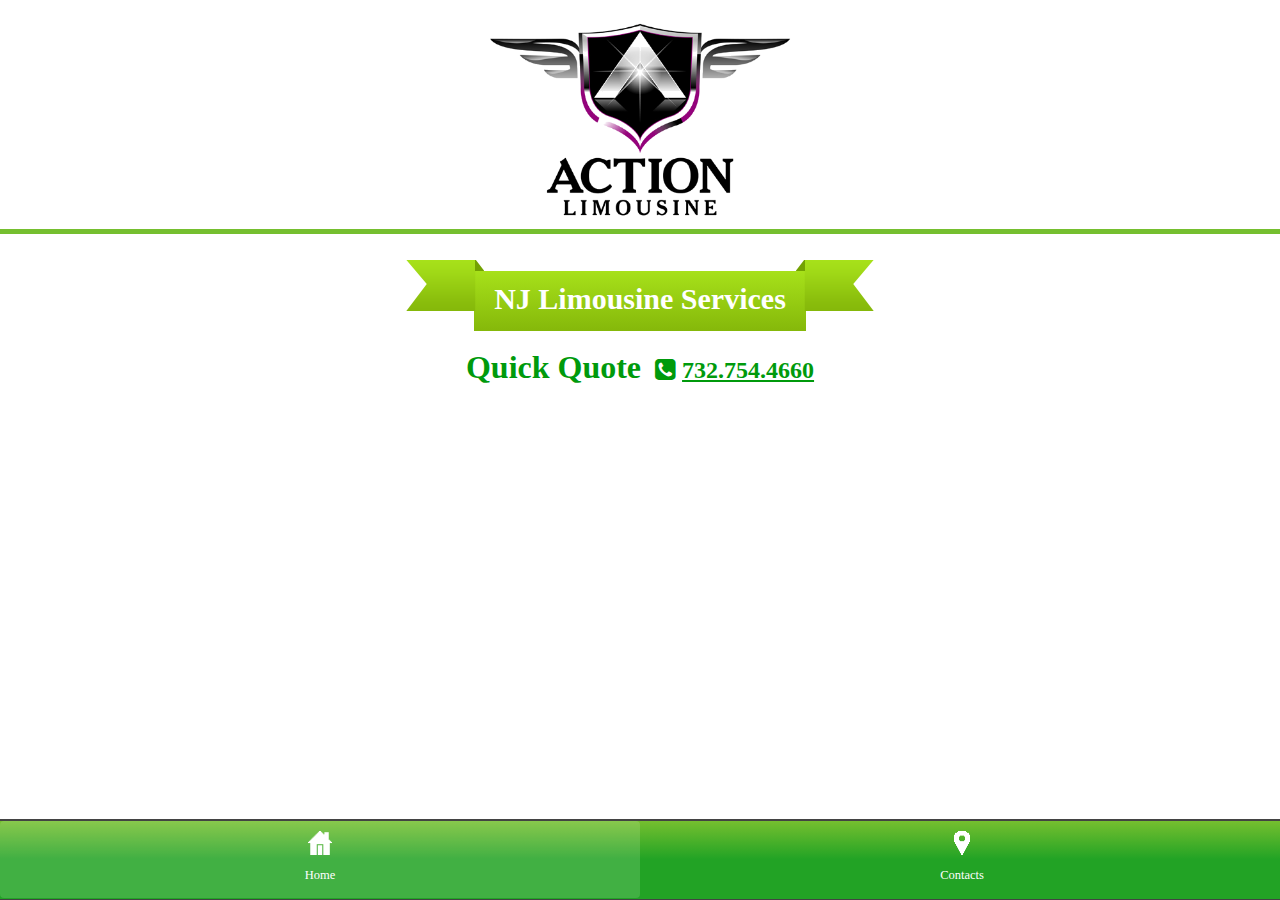
==== index.html @ ebc79045 "Add files via upload" ====
<!DOCTYPE html> 
<html> 
	<head> 
	<meta charset="utf-8" /> 
	<title>ActionLimos</title> 
	<meta name="viewport" content="width=device-width, initial-scale=1.0, maximum-scale=1.0, minimum-scale=1.0, user-scalable=no"> 	 
    <script type="text/javascript" charset="utf-8" src="cordova.js"></script>  
    <script type="text/javascript" src="js/onesignal.js"></script>
	<link rel="stylesheet" href="themes/actionlimos.min.css" />
	<link rel="stylesheet" href="themes/jquery.mobile.icons.min.css" />
	<link rel="stylesheet" href="css/jquery.mobile.structure-1.4.5.min.css" />
	<script src="js/jquery-2.1.4.min.js"></script>
	<script src="js/jquery.mobile-1.4.5.min.js"></script>
    <link href="css/style.css" rel="stylesheet" />
    <link href="css/font-awesome.min.css" rel="stylesheet" />
	

	<style>
		#footerTabs {
			background: #FFF -webkit-radial-gradient(circle, #FFF, #dee2e4);
		}
		.ui-listview sup {
			font-size: 0.6em;
			color: #cc0000;
		}
		.swipe {
  overflow: hidden;
  visibility: hidden;
  position: relative;
  -ms-touch-action:none;
  touch-action:none;
}
.swipe-wrap {
  overflow: hidden;
  position: relative;
}
.swipe-wrap > div {
  float: left;
  width: 100%;
  position: relative;
}
	</style>

</head> 
<body> 
 
<div data-role="page"> 
 
	<div data-role="header" data-position="fixed" data-tap-toggle="false"> 
		<img src="images/logo.png" class="logo"></img>
	</div><!-- /header --> 
        
    <div id="mySwipe" class="swipe" >
       <div class="swipe-wrap">
          <!-- ajax swipe -->
       </div>
    </div>  
    
    <div data-role="content">
       <h1 class="title">
          <span class="centerimgg">
             <span class="centintxt">NJ Limousine Services</span>
          </span>
       </h1>
       <div class="allinea"><h1>Quick Quote</h1>     <h2><i class="fa fa-phone-square"></i> <a href="tel:7327544660">732.754.4660</a></h2></div>
    </div>  
    
	
	<div data-role="footer" data-position="fixed" data-tap-toggle="false" class="nav-glyphish">
		<div data-role="navbar" class="nav-glyphish">
			<ul>
				<li><a href="#" id="hometab" data-icon="custom" class="ui-btn-active">Home</a></li>
                <!--<li><a href="#" id="tabB" data-icon="custom" >Services</a></li>-->
				<li><a href="#" onClick="ToContacts()" id="contactstab" data-icon="custom">Contacts</a></li>
			</ul>
		</div><!-- /navbar -->
	</div><!-- /footer -->
</div><!-- /page --> 
  

<script src="js/windowswipe.js"></script>
<script src="js/load-json.js"></script>
<script>
function ToHome() {
	$(":mobile-pagecontainer").pagecontainer("change", "index.html", {transition: "fade"} );
}

function ToContacts() {
	$(":mobile-pagecontainer").pagecontainer("change", "contacts.html", {transition: "fade"} );
}
</script>  
</body> 
</html>
---- css/style.css ----
/* === PAGE BACKGROUND AND GENERICS === */
.ui-page, .ui-mobile-viewport {
	background: url(images/tiling_stripes.gif);
}

.ui-content {
	color: #4c596e;
}

.ui-page-header-fullscreen .ui-content, .ui-page-footer-fullscreen .ui-content{
    padding-top: 39px;/* fix for fixed toolbar mode */
}


/* === IN PAGE BUTTON === */
.ui-btn.ui-btn-plain {
	padding: 0;
	background: #FFF;
	border: 1px solid #bbbbbb;
	border-radius: 10px;
	box-shadow: none;
	background-clip: padding-box;
}
.ui-btn.ui-btn-plain .ui-btn-inner {
	background: #FFF;
	box-shadow: none;
	border-radius: 10px;
}
.ui-btn.ui-btn-plain .ui-btn-inner .ui-collapsible-heading-toggle {
	background: none;
	padding: 15px 0;
}
.ui-btn.ui-btn-plain .ui-btn-text {
	font-weight: bold;
	font-size: 17px;
	color: #000;
	text-shadow: none;
}
.ui-btn.ui-btn-plain.ui-disabled {
	opacity: 1;
}
.ui-btn.ui-btn-plain[disabled] {
	cursor: default;
}
.ui-btn.ui-btn-plain[disabled].ui-btn-down-c .ui-btn-inner {
	background: #FFF;
}

.ui-btn.ui-btn-plain[disabled] span, 
.ui-btn.ui-disabled span,
.ui-btn.ui-btn-plain[disabled].ui-btn-down-c span, 
.ui-btn.ui-disabled.ui-btn-down-c span {
	color: #aaaaaa;
}
	/* button active */
	.ui-btn.ui-btn-plain.ui-btn-down-c .ui-btn-inner,
	.ui-btn.ui-btn-plain.ui-btn-active .ui-btn-inner {
		background: #008bf5; /* Old browsers */
		background: -moz-linear-gradient(top,  #008bf5 0%, #0f5be6 100%); /* FF3.6+ */
		background: -webkit-gradient(linear, left top, left bottom, color-stop(0%,#008bf5), color-stop(100%,#0f5be6)); /* Chrome,Safari4+ */
		background: -webkit-linear-gradient(top,  #008bf5 0%,#0f5be6 100%); /* Chrome10+,Safari5.1+ */
		background: -o-linear-gradient(top,  #008bf5 0%,#0f5be6 100%); /* Opera 11.10+ */
		background: -ms-linear-gradient(top,  #008bf5 0%,#0f5be6 100%); /* IE10+ */
		background: linear-gradient(to bottom,  #008bf5 0%,#0f5be6 100%); /* W3C */
		filter: progid:DXImageTransform.Microsoft.gradient( startColorstr='#008bf5', endColorstr='#0f5be6',GradientType=0 ); /* IE6-9 */
	}
	.ui-btn.ui-btn-plain.ui-btn-down-c span {
		color: #FFF;
		text-shadow: none;
	}

/* === HEADER BARS - DEFAULT AND BLACK === */
.ui-header {
	background-color: #FFFFFF;
}

.ui-header.ui-bar-b {
	-webkit-box-shadow: 0 1px 0 rgba(255,255,255,0.6) inset, 0 -1px 0 rgba(0,0,0,0.6) inset;
	-moz-box-shadow: 0 1px 0 rgba(255,255,255,0.6) inset, 0 -1px 0 rgba(0,0,0,0.6) inset;
	box-shadow: 0 1px 0 rgba(255,255,255,0.6) inset, 0 -1px 0 rgba(0,0,0,0.6) inset;
		background: #717172; /* Old browsers */
		background: -moz-linear-gradient(top,  #717172 0%, #3a3a3a 50%, #0d0d0f 50%, #0f0f10 100%); /* FF3.6+ */
		background: -webkit-gradient(linear, left top, left bottom, color-stop(0%,#717172), color-stop(50%,#3a3a3a), color-stop(50%,#0d0d0f), color-stop(100%,#0f0f10)); /* Chrome,Safari4+ */
		background: -webkit-linear-gradient(top,  #717172 0%,#3a3a3a 50%,#0d0d0f 50%,#0f0f10 100%); /* Chrome10+,Safari5.1+ */
		background: -o-linear-gradient(top,  #717172 0%,#3a3a3a 50%,#0d0d0f 50%,#0f0f10 100%); /* Opera 11.10+ */
		background: -ms-linear-gradient(top,  #717172 0%,#3a3a3a 50%,#0d0d0f 50%,#0f0f10 100%); /* IE10+ */
		background: linear-gradient(top,  #717172 0%,#3a3a3a 50%,#0d0d0f 50%,#0f0f10 100%); /* W3C */
		filter: progid:DXImageTransform.Microsoft.gradient( startColorstr='#717172', endColorstr='#0f0f10',GradientType=0 ); /* IE6-9 */
}

.ui-header .ui-btn-inner {
	border: 0 none;
}

.ui-header .ui-title {
	text-shadow: 0 -1px 0 #4c596a !important;
}

/* === LIST VIEWS === */
.ui-listview {
	-webkit-box-shadow: 0 1px 0 rgba(255,255,255,0.5);
	-moz-box-shadow: 0 1px 0 rgba(255,255,255,0.5);
	box-shadow: 0 1px 0 rgba(255,255,255,0.5);
}

.ui-listview, .ui-listview li {
	border-color: #bbbbbb;
	background: #ffffff;
}

.ui-listview .ui-btn-down-c {
	background: #106ce5;
}
.ui-listview .ui-btn-down-c a {
	color: #FFF;
	text-shadow: none;
}
.ui-listview .ui-icon-arrow-r {
	-webkit-box-shadow: none;
	-moz-box-shadow: none;
	box-shadow: none;
}


.ui-listview .ui-li-divider {
	padding-top: 0.4em;
	padding-bottom: 0.4em;
	text-shadow: 0 1px 0 rgba(0,0,0,0.5);
	border-top: #717d85;
	border-bottom: #989ea4;
		-webkit-box-shadow: 0 2px 0 rgba(255,255,255,0.4) inset;
		-moz-box-shadow: 0 2px 0 rgba(255,255,255,0.4) inset;
		box-shadow: 0 2px 0 rgba(255,255,255,0.4) inset;
			background: #6d8291; /* Old browsers */
			background: -moz-linear-gradient(top,  #6d8291 0%, #8ea0ad 100%); /* FF3.6+ */
			background: -webkit-gradient(linear, left top, left bottom, color-stop(0%,#6d8291), color-stop(100%,#8ea0ad)); /* Chrome,Safari4+ */
			background: -webkit-linear-gradient(top,  #6d8291 0%,#8ea0ad 100%); /* Chrome10+,Safari5.1+ */
			background: -o-linear-gradient(top,  #6d8291 0%,#8ea0ad 100%); /* Opera 11.10+ */
			background: -ms-linear-gradient(top,  #6d8291 0%,#8ea0ad 100%); /* IE10+ */
			background: linear-gradient(top,  #6d8291 0%,#8ea0ad 100%); /* W3C */
			filter: progid:DXImageTransform.Microsoft.gradient( startColorstr='#6d8291', endColorstr='#8ea0ad',GradientType=0 ); /* IE6-9 */
}

.ui-listview .ui-icon-arrow-r {
	background: transparent url(images/arrow_right.png) center center no-repeat !important;
		-webkit-border-radius: 0;
		-moz-border-radius: 0;
		border-radius: 0;
}

/* === SLIDER STYLES === */
div.ui-slider {
	height: 9px;
	border: 1px solid #929292;
		background: #bababa; /* Old browsers */
		background: -moz-linear-gradient(top,  #bababa 0%, #f8f8f8 50%, #f8f8f8 100%); /* FF3.6+ */
		background: -webkit-gradient(linear, left top, left bottom, color-stop(0%,#bababa), color-stop(50%,#f8f8f8), color-stop(100%,#f8f8f8)); /* Chrome,Safari4+ */
		background: -webkit-linear-gradient(top,  #bababa 0%,#f8f8f8 50%,#f8f8f8 100%); /* Chrome10+,Safari5.1+ */
		background: -o-linear-gradient(top,  #bababa 0%,#f8f8f8 50%,#f8f8f8 100%); /* Opera 11.10+ */
		background: -ms-linear-gradient(top,  #bababa 0%,#f8f8f8 50%,#f8f8f8 100%); /* IE10+ */
		background: linear-gradient(top,  #bababa 0%,#f8f8f8 50%,#f8f8f8 100%); /* W3C */
		filter: progid:DXImageTransform.Microsoft.gradient( startColorstr='#bababa', endColorstr='#f8f8f8',GradientType=0 ); /* IE6-9 */
}
a.ui-slider-handle {
	width: 20px;
	height: 20px;
	border: 1px solid #bbbbbb;
	margin-top: -12px;
		-webkit-box-shadow: 0 1px 3px rgba(0,0,0,0.75), 0 2px 0 rgba(255,255,255,0.75) inset;
		-moz-box-shadow: 0 1px 3px rgba(0,0,0,0.75), 0 2px 0 rgba(255,255,255,0.75) inset;
		box-shadow: 0 1px 3px rgba(0,0,0,0.75), 0 2px 0 rgba(255,255,255,0.75) inset;
			background: #fafafa; /* Old browsers */
			background: -moz-linear-gradient(top,  #fafafa 100%, #d4d4d4 0%); /* FF3.6+ */
			background: -webkit-gradient(linear, left top, left bottom, color-stop(100%,#fafafa), color-stop(0%,#d4d4d4)); /* Chrome,Safari4+ */
			background: -webkit-linear-gradient(top,  #fafafa 100%,#d4d4d4 0%); /* Chrome10+,Safari5.1+ */
			background: -o-linear-gradient(top,  #fafafa 100%,#d4d4d4 0%); /* Opera 11.10+ */
			background: -ms-linear-gradient(top,  #fafafa 100%,#d4d4d4 0%); /* IE10+ */
			background: linear-gradient(top,  #fafafa 100%,#d4d4d4 0%); /* W3C */
			filter: progid:DXImageTransform.Microsoft.gradient( startColorstr='#d4d4d4', endColorstr='#fafafa',GradientType=0 ); /* IE6-9 */
}
input.ui-slider-input {
	display: none !important;
}

/* === SEARCH FIELD === */
.ui-input-search {
	height: 31px;
	background-color: #FFF;
	border: 1px solid #bbbbbb;
		-webkit-box-shadow: 0 1px 3px rgba(0,0,0,0.3) inset;
		-moz-box-shadow: 0 1px 3px rgba(0,0,0,0.3) inset;
		box-shadow: 0 1px 3px rgba(0,0,0,0.3) inset;
}

/* === TEXT FIELD === */
input.ui-input-text {
	height: 31px;
	background-color: #FFF;
	border: 1px solid #bbbbbb;
		-webkit-box-shadow: 0 1px 3px rgba(0,0,0,0.3) inset;
		-moz-box-shadow: 0 1px 3px rgba(0,0,0,0.3) inset;
		box-shadow: 0 1px 3px rgba(0,0,0,0.3) inset;
}
.ui-icon-searchfield .ui-input-text {
	height: auto;
		-webkit-box-shadow: none;
		-moz-box-shadow: none;
		box-shadow: none;
}

/* === BUTTON STYLES - SURROUNDS DIALOG BUTTONS === */
div.ui-btn {
	padding: 3px;
		-webkit-border-radius: 9px;
		-moz-border-radius: 9px;
		border-radius: 9px;
			background: #282a2f; /* Old browsers */
			background: -moz-linear-gradient(top,  #282a2f 0%, #3f434b 100%); /* FF3.6+ */
			background: -webkit-gradient(linear, left top, left bottom, color-stop(0%,#282a2f), color-stop(100%,#3f434b)); /* Chrome,Safari4+ */
			background: -webkit-linear-gradient(top,  #282a2f 0%,#3f434b 100%); /* Chrome10+,Safari5.1+ */
			background: -o-linear-gradient(top,  #282a2f 0%,#3f434b 100%); /* Opera 11.10+ */
			background: -ms-linear-gradient(top,  #282a2f 0%,#3f434b 100%); /* IE10+ */
			background: linear-gradient(top,  #282a2f 0%,#3f434b 100%); /* W3C */
			filter: progid:DXImageTransform.Microsoft.gradient( startColorstr='#282a2f', endColorstr='#3f434b',GradientType=0 ); /* IE6-9 */
}
div.ui-btn .ui-btn-inner {
	-webkit-border-radius: 8px;
	-moz-border-radius: 8px;
	border-radius: 8px;
		background: #b0bccd; /* Old browsers */
		background: -moz-linear-gradient(top,  #b0bccd 0%, #889bb3 50%, #8094ae 51%, #6d84a2 100%); /* FF3.6+ */
		background: -webkit-gradient(linear, left top, left bottom, color-stop(0%,#b0bccd), color-stop(50%,#889bb3), color-stop(51%,#8094ae), color-stop(100%,#6d84a2)); /* Chrome,Safari4+ */
		background: -webkit-linear-gradient(top,  #b0bccd 0%,#889bb3 50%,#8094ae 51%,#6d84a2 100%); /* Chrome10+,Safari5.1+ */
		background: -o-linear-gradient(top,  #b0bccd 0%,#889bb3 50%,#8094ae 51%,#6d84a2 100%); /* Opera 11.10+ */
		background: -ms-linear-gradient(top,  #b0bccd 0%,#889bb3 50%,#8094ae 51%,#6d84a2 100%); /* IE10+ */
		background: linear-gradient(top,  #b0bccd 0%,#889bb3 50%,#8094ae 51%,#6d84a2 100%); /* W3C */
		filter: progid:DXImageTransform.Microsoft.gradient( startColorstr='#b0bccd', endColorstr='#6d84a2',GradientType=0 ); /* IE6-9 */
}

.ui-dialog {
	background: rgba(0, 0, 0, 0.6) none !important;
	margin: 0;
}
.ui-dialog .ui-dialog-contain {
	max-width: 100%;
	width: 100%;
	position: static;
}
.ui-dialog .ui-content {
	position: absolute;
	bottom: 0;
	width: 100%;
	max-width: 100%; /* fixes issue #24 */
	padding: 0.75em;
	margin: 0;
	border-top: 1px solid #45484d;
		background: #a8b1bd; /* Old browsers */
		background: -moz-linear-gradient(top,  #a8b1bd 0%, #646d7b 15%, #535c68 16%, #535c68 100%); /* FF3.6+ */
		background: -webkit-gradient(linear, left top, left bottom, color-stop(0%,#a8b1bd), color-stop(15%,#646d7b), color-stop(16%,#535c68), color-stop(100%,#535c68)); /* Chrome,Safari4+ */
		background: -webkit-linear-gradient(top,  #a8b1bd 0%,#646d7b 15%,#535c68 16%,#535c68 100%); /* Chrome10+,Safari5.1+ */
		background: -o-linear-gradient(top,  #a8b1bd 0%,#646d7b 15%,#535c68 16%,#535c68 100%); /* Opera 11.10+ */
		background: -ms-linear-gradient(top,  #a8b1bd 0%,#646d7b 15%,#535c68 16%,#535c68 100%); /* IE10+ */
		background: linear-gradient(top,  #a8b1bd 0%,#646d7b 15%,#535c68 16%,#535c68 100%); /* W3C */
		filter: progid:DXImageTransform.Microsoft.gradient( startColorstr='#a8b1bd', endColorstr='#535c68',GradientType=0 ); /* IE6-9 */
			-webkit-border-radius: 0;
			-moz-border-radius: 0;
			border-radius: 0;
				-webkit-box-shadow: 0 1px 0 rgba(255,255,255,0.3) inset;
				-moz-box-shadow: 0 1px 0 rgba(255,255,255,0.3) inset;
				box-shadow: 0 1px 0 rgba(255,255,255,0.3) inset;
					-webkit-box-sizing: border-box;
					-moz-box-sizing: border-box;
					box-sizing: border-box;
}

.ui-dialog .ui-btn { 
	border: none transparent !important;
}

/* === DIALOG BUTTONS E ===*/
.ui-dialog .ui-btn-up-e .ui-btn-text, .ui-dialog .ui-btn-hover-e .ui-btn-text {
	color: #FFF;
	text-shadow: 0 -1px 0 rgba(0,0,0,0.3);
}

.ui-dialog .ui-btn-up-e .ui-btn-inner, .ui-dialog .ui-btn-hover-e .ui-btn-inner {
	background: #e18285; /* Old browsers */
	background: -moz-linear-gradient(top,  #e18285 0%, #d76369 49%, #cd2a27 50%, #bf2321 100%); /* FF3.6+ */
	background: -webkit-gradient(linear, left top, left bottom, color-stop(0%,#e18285), color-stop(49%,#d76369), color-stop(50%,#cd2a27), color-stop(100%,#bf2321)); /* Chrome,Safari4+ */
	background: -webkit-linear-gradient(top,  #e18285 0%,#d76369 49%,#cd2a27 50%,#bf2321 100%); /* Chrome10+,Safari5.1+ */
	background: -o-linear-gradient(top,  #e18285 0%,#d76369 49%,#cd2a27 50%,#bf2321 100%); /* Opera 11.10+ */
	background: -ms-linear-gradient(top,  #e18285 0%,#d76369 49%,#cd2a27 50%,#bf2321 100%); /* IE10+ */
	background: linear-gradient(top,  #e18285 0%,#d76369 49%,#cd2a27 50%,#bf2321 100%); /* W3C */
	filter: progid:DXImageTransform.Microsoft.gradient( startColorstr='#e18285', endColorstr='#bf2321',GradientType=0 ); /* IE6-9 */
}

/* === DIALOG BUTTONS D ===*/
.ui-dialog .ui-btn-up-d .ui-btn-text, .ui-dialog .ui-btn-hover-d .ui-btn-text {
	color: #FFF;
	text-shadow: 0 -1px 0 rgba(0,0,0,0.3);
}

.ui-dialog .ui-btn-up-d .ui-btn-inner, .ui-dialog .ui-btn-hover-d .ui-btn-inner {
	background: #7bbf81; /* Old browsers */
	background: -moz-linear-gradient(top,  #7bbf81 0%, #31ab3b 49%, #009e0f 50%, #009a0c 100%); /* FF3.6+ */
	background: -webkit-gradient(linear, left top, left bottom, color-stop(0%,#7bbf81), color-stop(49%,#31ab3b), color-stop(50%,#009e0f), color-stop(100%,#009a0c)); /* Chrome,Safari4+ */
	background: -webkit-linear-gradient(top,  #7bbf81 0%,#31ab3b 49%,#009e0f 50%,#009a0c 100%); /* Chrome10+,Safari5.1+ */
	background: -o-linear-gradient(top,  #7bbf81 0%,#31ab3b 49%,#009e0f 50%,#009a0c 100%); /* Opera 11.10+ */
	background: -ms-linear-gradient(top,  #7bbf81 0%,#31ab3b 49%,#009e0f 50%,#009a0c 100%); /* IE10+ */
	background: linear-gradient(top,  #7bbf81 0%,#31ab3b 49%,#009e0f 50%,#009a0c 100%); /* W3C */
	filter: progid:DXImageTransform.Microsoft.gradient( startColorstr='#7bbf81', endColorstr='#009a0c',GradientType=0 ); /* IE6-9 */
}

/* === DIALOG BUTTONS C ===*/
.ui-dialog .ui-btn-up-c .ui-btn-text, .ui-dialog .ui-btn-hover-c .ui-btn-text {
	color: #000;
	text-shadow: 0 1px 0 rgba(255,255,255,0.7);
}

.ui-dialog .ui-btn-up-c .ui-btn-inner, .ui-dialog .ui-btn-hover-c .ui-btn-inner {
	background: #e4d0a0; /* Old browsers */
	background: -moz-linear-gradient(top,  #e4d0a0 0%, #efcd63 49%, #f0be22 50%, #f9dd24 100%); /* FF3.6+ */
	background: -webkit-gradient(linear, left top, left bottom, color-stop(0%,#e4d0a0), color-stop(49%,#efcd63), color-stop(50%,#f0be22), color-stop(100%,#f9dd24)); /* Chrome,Safari4+ */
	background: -webkit-linear-gradient(top,  #e4d0a0 0%,#efcd63 49%,#f0be22 50%,#f9dd24 100%); /* Chrome10+,Safari5.1+ */
	background: -o-linear-gradient(top,  #e4d0a0 0%,#efcd63 49%,#f0be22 50%,#f9dd24 100%); /* Opera 11.10+ */
	background: -ms-linear-gradient(top,  #e4d0a0 0%,#efcd63 49%,#f0be22 50%,#f9dd24 100%); /* IE10+ */
	background: linear-gradient(top,  #e4d0a0 0%,#efcd63 49%,#f0be22 50%,#f9dd24 100%); /* W3C */
	filter: progid:DXImageTransform.Microsoft.gradient( startColorstr='#e4d0a0', endColorstr='#f9dd24',GradientType=0 ); /* IE6-9 */
}

/* === DIALOG BUTTONS B ===*/
.ui-dialog .ui-btn-up-b .ui-btn-text, .ui-dialog .ui-btn-hover-b .ui-btn-text {
	color: #FFF;
	text-shadow: 0 -1px 0 rgba(0,0,0,0.3);
}

.ui-dialog .ui-btn-up-b .ui-btn-inner, .ui-dialog .ui-btn-hover-b .ui-btn-inner {
	background: #5e636a; /* Old browsers */
	background: -moz-linear-gradient(top,  #5e636a 0%, #272d37 49%, #171f28 50%, #252d36 100%); /* FF3.6+ */
	background: -webkit-gradient(linear, left top, left bottom, color-stop(0%,#5e636a), color-stop(49%,#272d37), color-stop(50%,#171f28), color-stop(100%,#252d36)); /* Chrome,Safari4+ */
	background: -webkit-linear-gradient(top,  #5e636a 0%,#272d37 49%,#171f28 50%,#252d36 100%); /* Chrome10+,Safari5.1+ */
	background: -o-linear-gradient(top,  #5e636a 0%,#272d37 49%,#171f28 50%,#252d36 100%); /* Opera 11.10+ */
	background: -ms-linear-gradient(top,  #5e636a 0%,#272d37 49%,#171f28 50%,#252d36 100%); /* IE10+ */
	background: linear-gradient(top,  #5e636a 0%,#272d37 49%,#171f28 50%,#252d36 100%); /* W3C */
	filter: progid:DXImageTransform.Microsoft.gradient( startColorstr='#5e636a', endColorstr='#252d36',GradientType=0 ); /* IE6-9 */
}

/* === DIALOG BUTTONS A ===*/
.ui-dialog .ui-btn-up-a .ui-btn-text, .ui-dialog .ui-btn-hover-a .ui-btn-text {
	color: #000;
	text-shadow: 0 1px 0 rgba(255,255,255,0.7);
}

.ui-dialog .ui-btn-up-a .ui-btn-inner, .ui-dialog .ui-btn-hover-a .ui-btn-inner {
	background: #ededee; /* Old browsers */
	background: -moz-linear-gradient(top,  #ededee 0%, #cfd0d1 49%, #bababb 50%, #bdbfc2 100%); /* FF3.6+ */
	background: -webkit-gradient(linear, left top, left bottom, color-stop(0%,#ededee), color-stop(49%,#cfd0d1), color-stop(50%,#bababb), color-stop(100%,#bdbfc2)); /* Chrome,Safari4+ */
	background: -webkit-linear-gradient(top,  #ededee 0%,#cfd0d1 49%,#bababb 50%,#bdbfc2 100%); /* Chrome10+,Safari5.1+ */
	background: -o-linear-gradient(top,  #ededee 0%,#cfd0d1 49%,#bababb 50%,#bdbfc2 100%); /* Opera 11.10+ */
	background: -ms-linear-gradient(top,  #ededee 0%,#cfd0d1 49%,#bababb 50%,#bdbfc2 100%); /* IE10+ */
	background: linear-gradient(top,  #ededee 0%,#cfd0d1 49%,#bababb 50%,#bdbfc2 100%); /* W3C */
	filter: progid:DXImageTransform.Microsoft.gradient( startColorstr='#ededee', endColorstr='#bdbfc2',GradientType=0 ); /* IE6-9 */
}

/* === BACK BUTTON === */
a[data-rel='back'], .ui-header a[data-rel='back'] {
	background: transparent url(../images/backButtonSprite.png) 0 0 no-repeat !important;
		-webkit-box-shadow: none !important; 
		-moz-box-shadow: none !important; 
		box-shadow: none !important;
			-webkit-border-radius: 0 !important;
			-moz-border-radius: 0 !important;
			border-radius: 0 !important;
	border: 0 none !important;
	height: 30px;
}

a[data-rel='back'] .ui-btn-inner {
	background: transparent url(../images/backButtonSprite.png) right 0 no-repeat !important;
	margin: 0 0 0 15px;
	padding: 0 8px 0 0 !important;
	height: 30px;
	line-height: 30px;
		-webkit-box-shadow: none !important; 
		-moz-box-shadow: none !important; 
		box-shadow: none !important;
}

a[data-rel='back'] .ui-icon {
	display: none;
}

/* === BLACK - BACK BUTTON === */
.ui-bar-b a[data-rel='back'] {
	background-position: 0 -30px !important;
}
.ui-bar-b a[data-rel='back'] .ui-btn-inner {
	background-position: right -30px !important;
}


/* === TOGGLE === */
div.ui-slider-switch {
	border-color: #9b9b9b;
	height: 32px;
}
span.ui-slider-label-b {
	color: #7f7f7f;
	background: #f9f9f9 none;
		-webkit-box-shadow: -10px 15px 0 rgba(0,0,0,0.07) inset, 0 2px 6px rgba(0,0,0,0.5) inset;
		-moz-box-shadow: -10px 15px 0 rgba(0,0,0,0.07) inset, 0 2px 6px rgba(0,0,0,0.5) inset;
		box-shadow: -10px 15px 0 rgba(0,0,0,0.07) inset, 0 2px 6px rgba(0,0,0,0.5) inset;
}
span.ui-slider-label-a {
	color: #FFF;
	background: #007fea none;
		-webkit-box-shadow: 10px 15px 0 rgba(0,0,0,0.1) inset, 0 2px 6px rgba(0,0,0,0.6) inset;
		-moz-box-shadow: 10px 15px 0 rgba(0,0,0,0.1) inset, 0 2px 6px rgba(0,0,0,0.6) inset;
		box-shadow: 10px 15px 0 rgba(0,0,0,0.1) inset, 0 2px 6px rgba(0,0,0,0.6) inset;
}
div.ui-slider-switch a.ui-slider-handle {
	width: 31px;
	height: 31px;
	margin-top: -1px;
	margin-left: -16px;
	border-color: #717171;
		background: #d0d0d0; /* Old browsers */
		background: -moz-linear-gradient(top,  #d0d0d0 0%, #fcfcfc 100%); /* FF3.6+ */
		background: -webkit-gradient(linear, left top, left bottom, color-stop(0%,#d0d0d0), color-stop(100%,#fcfcfc)); /* Chrome,Safari4+ */
		background: -webkit-linear-gradient(top,  #d0d0d0 0%,#fcfcfc 100%); /* Chrome10+,Safari5.1+ */
		background: -o-linear-gradient(top,  #d0d0d0 0%,#fcfcfc 100%); /* Opera 11.10+ */
		background: -ms-linear-gradient(top,  #d0d0d0 0%,#fcfcfc 100%); /* IE10+ */
		background: linear-gradient(top,  #d0d0d0 0%,#fcfcfc 100%); /* W3C */
		filter: progid:DXImageTransform.Microsoft.gradient( startColorstr='#d0d0d0', endColorstr='#fcfcfc',GradientType=0 ); /* IE6-9 */
			-webkit-box-shadow: 0 1px 1px rgba(255,255,255,0.7) inset, 0 0 2px rgba(0,0,0,0.25) !important;
			-moz-box-shadow: 0 1px 1px rgba(255,255,255,0.7) inset, 0 0 2px rgba(0,0,0,0.25) !important;
			box-shadow: 0 1px 1px rgba(255,255,255,0.7) inset, 0 0 2px rgba(0,0,0,0.25) !important;

}
div.ui-slider-switch a.ui-slider-handle.ui-focus {
	-webkit-box-shadow: none;
	-moz-box-shadow: none;
	box-shadow: none;
}



/* === RADIO OPTION === */
.ui-controlgroup-horizontal .ui-radio .ui-btn {
	background: #fcfcfc; /* Old browsers */
	background: -moz-linear-gradient(top,  #fcfcfc 0%, #c9c9c9 100%); /* FF3.6+ */
	background: -webkit-gradient(linear, left top, left bottom, color-stop(0%,#fcfcfc), color-stop(100%,#c9c9c9)); /* Chrome,Safari4+ */
	background: -webkit-linear-gradient(top,  #fcfcfc 0%,#c9c9c9 100%); /* Chrome10+,Safari5.1+ */
	background: -o-linear-gradient(top,  #fcfcfc 0%,#c9c9c9 100%); /* Opera 11.10+ */
	background: -ms-linear-gradient(top,  #fcfcfc 0%,#c9c9c9 100%); /* IE10+ */
	background: linear-gradient(top,  #fcfcfc 0%,#c9c9c9 100%); /* W3C */
	filter: progid:DXImageTransform.Microsoft.gradient( startColorstr='#fcfcfc', endColorstr='#c9c9c9',GradientType=0 ); /* IE6-9 */
}
.ui-controlgroup-horizontal .ui-radio .ui-btn-active {
	background: #376fd4; /* Old browsers */
	background: -moz-linear-gradient(top,  #376fd4 0%, #417fe7 49%, #4c88e9 50%, #73a8fb 100%); /* FF3.6+ */
	background: -webkit-gradient(linear, left top, left bottom, color-stop(0%,#376fd4), color-stop(49%,#417fe7), color-stop(50%,#4c88e9), color-stop(100%,#73a8fb)); /* Chrome,Safari4+ */
	background: -webkit-linear-gradient(top,  #376fd4 0%,#417fe7 49%,#4c88e9 50%,#73a8fb 100%); /* Chrome10+,Safari5.1+ */
	background: -o-linear-gradient(top,  #376fd4 0%,#417fe7 49%,#4c88e9 50%,#73a8fb 100%); /* Opera 11.10+ */
	background: -ms-linear-gradient(top,  #376fd4 0%,#417fe7 49%,#4c88e9 50%,#73a8fb 100%); /* IE10+ */
	background: linear-gradient(top,  #376fd4 0%,#417fe7 49%,#4c88e9 50%,#73a8fb 100%); /* W3C */
	filter: progid:DXImageTransform.Microsoft.gradient( startColorstr='#376fd4', endColorstr='#73a8fb',GradientType=0 ); /* IE6-9 */
		-webkit-box-shadow: 0 2px 5px rgba(0,0,0,0.5) inset;
		-moz-box-shadow: 0 2px 5px rgba(0,0,0,0.5) inset;
		box-shadow: 0 2px 5px rgba(0,0,0,0.5) inset;
}
.ui-controlgroup-horizontal .ui-radio label {
	border-width: 0 0 0 1px;
	border-color: #adaead;
}
.ui-controlgroup-horizontal .ui-radio .ui-btn-active .ui-btn-text {
	color: #FFF;
	text-shadow: 0 -1px 0 rgba(0,0,0,0.25);
}
.ui-controlgroup-horizontal .ui-radio .ui-btn-text {
	color: #7f7f7f;
	text-shadow: 0 1px 0 #FFF;
}
.ui-controlgroup-horizontal .ui-radio .ui-btn-inner {
	padding: .6em 1.2em !important;
}


/* === INPUT - TEXT === */
input.ui-input-text, .ui-input-search {
	height: 29px;
	line-height: 29px;
	padding-top: 0;
	padding-bottom: 0;
	border-radius: 100px;
	box-shadow: 0 1px 3px rgba(0,0,0,0.6) inset;
	font-size: 14px;
}

.ui-input-search  input {
	padding: 0 !important;
}

.ui-input-clear {
	background: transparent url(../images/iconSprite.png) 0 0 no-repeat;
	width: 19px;
	height: 19px;
	border: none;
	margin-top: -9px !important;
		-moz-box-shadow: none !important;
		-webkit-box-shadow: none !important;
		box-shadow: none !important;
			-moz-border-radius: 0;
			-webkit-border-radius: 0;
			border-radius: 0;
}
.ui-input-clear * {
	display: none;
}

/* === CUSTOM HEADER BUTTONS === */
.ui-header .ui-btn {
	border-color: #375074;
	top: 6px;
		-webkit-border-radius: 5px;
		-moz-border-radius: 5px;
		border-radius: 5px;
			-webkit-box-shadow: 0 1px 0 rgba(255,255,255,0.36), 0 1px 0 rgba(0,0,0,0.25) inset !important;
			-moz-box-shadow: 0 1px 0 rgba(255,255,255,0.36), 0 1px 0 rgba(0,0,0,0.25) inset !important;
			box-shadow: 0 1px 0 rgba(255,255,255,0.36), 0 1px 0 rgba(0,0,0,0.25) inset !important;
				background: #89a0be; /* Old browsers */
				background: -moz-linear-gradient(top,  #89a0be 0%, #5877a2 50%, #486a9a 51%, #4a6c9b 100%); /* FF3.6+ */
				background: -webkit-gradient(linear, left top, left bottom, color-stop(0%,#89a0be), color-stop(50%,#5877a2), color-stop(51%,#486a9a), color-stop(100%,#4a6c9b)); /* Chrome,Safari4+ */
				background: -webkit-linear-gradient(top,  #89a0be 0%,#5877a2 50%,#486a9a 51%,#4a6c9b 100%); /* Chrome10+,Safari5.1+ */
				background: -o-linear-gradient(top,  #89a0be 0%,#5877a2 50%,#486a9a 51%,#4a6c9b 100%); /* Opera 11.10+ */
				background: -ms-linear-gradient(top,  #89a0be 0%,#5877a2 50%,#486a9a 51%,#4a6c9b 100%); /* IE10+ */
				background: linear-gradient(top,  #89a0be 0%,#5877a2 50%,#486a9a 51%,#4a6c9b 100%); /* W3C */
				filter: progid:DXImageTransform.Microsoft.gradient( startColorstr='#89a0be', endColorstr='#4a6c9b',GradientType=0 ); /* IE6-9 */
}
.ui-header .ui-btn .ui-btn-inner {
	-webkit-border-radius: 0;
	-moz-border-radius: 0;
	border-radius: 0;
}
.ui-header .ui-btn-up-b, .ui-header .ui-btn-hover-b  {
	border-color: #000;
		-webkit-box-shadow: 0 1px 0 rgba(255,255,255,0.36), 0 1px 0 rgba(0,0,0,0.25) inset !important;
		-moz-box-shadow: 0 1px 0 rgba(255,255,255,0.36), 0 1px 0 rgba(0,0,0,0.25) inset !important;
		box-shadow: 0 1px 0 rgba(255,255,255,0.36), 0 1px 0 rgba(0,0,0,0.25) inset !important;
			background: #6a6a6a; /* Old browsers */
			background: -moz-linear-gradient(top,  #6a6a6a 0%, #313131 49%, #22A325 50%, #22A325 100%); /* FF3.6+ */
			background: -webkit-gradient(linear, left top, left bottom, color-stop(0%,#6a6a6a), color-stop(49%,#313131), color-stop(50%,#22A325), color-stop(100%,#22A325)); /* Chrome,Safari4+ */
			background: -webkit-linear-gradient(top,  #6a6a6a 0%,#313131 49%,#22A325 50%,#22A325 100%); /* Chrome10+,Safari5.1+ */
			background: -o-linear-gradient(top,  #6a6a6a 0%,#313131 49%,#22A325 50%,#22A325 100%); /* Opera 11.10+ */
			background: -ms-linear-gradient(top,  #6a6a6a 0%,#313131 49%,#22A325 50%,#22A325 100%); /* IE10+ */
			background: linear-gradient(top,  #6a6a6a 0%,#313131 49%,#22A325 50%,#22A325 100%); /* W3C */
			filter: progid:DXImageTransform.Microsoft.gradient( startColorstr='#6a6a6a', endColorstr='#22A325',GradientType=0 ); /* IE6-9 */
}
.ui-header .ui-btn-up-b .ui-btn-text, .ui-header .ui-btn-hover-b .ui-btn-text {
	color: #FFF;
	text-shadow: 0 -1px 0 rgba(0,0,0,0.5);
}
.ui-header .ui-btn-up-c, .ui-header .ui-btn-hover-c  {
	border-color: #451c1b;
		-webkit-box-shadow: 0 1px 0 rgba(255,255,255,0.36), 0 1px 0 rgba(0,0,0,0.25) inset !important;
		-moz-box-shadow: 0 1px 0 rgba(255,255,255,0.36), 0 1px 0 rgba(0,0,0,0.25) inset !important;
		box-shadow: 0 1px 0 rgba(255,255,255,0.36), 0 1px 0 rgba(0,0,0,0.25) inset !important;
			background: #dc7679; /* Old browsers */
			background: -moz-linear-gradient(top,  #dc7679 0%, #dc7679 49%, #cd2a27 50%, #c92a29 100%); /* FF3.6+ */
			background: -webkit-gradient(linear, left top, left bottom, color-stop(0%,#dc7679), color-stop(49%,#dc7679), color-stop(50%,#cd2a27), color-stop(100%,#c92a29)); /* Chrome,Safari4+ */
			background: -webkit-linear-gradient(top,  #dc7679 0%,#dc7679 49%,#cd2a27 50%,#c92a29 100%); /* Chrome10+,Safari5.1+ */
			background: -o-linear-gradient(top,  #dc7679 0%,#dc7679 49%,#cd2a27 50%,#c92a29 100%); /* Opera 11.10+ */
			background: -ms-linear-gradient(top,  #dc7679 0%,#dc7679 49%,#cd2a27 50%,#c92a29 100%); /* IE10+ */
			background: linear-gradient(top,  #dc7679 0%,#dc7679 49%,#cd2a27 50%,#c92a29 100%); /* W3C */
			filter: progid:DXImageTransform.Microsoft.gradient( startColorstr='#dc7679', endColorstr='#c92a29',GradientType=0 ); /* IE6-9 */
}
.ui-header .ui-btn-up-c .ui-btn-text, .ui-header .ui-btn-hover-c .ui-btn-text {
	color: #FFF;
	text-shadow: 0 -1px 0 rgba(0,0,0,0.5);
}
.ui-header .ui-btn-up-d, .ui-header .ui-btn-hover-d  {
	border-color: #375074;
		-webkit-box-shadow: 0 1px 0 rgba(255,255,255,0.36), 0 1px 0 rgba(0,0,0,0.25) inset !important;
		-moz-box-shadow: 0 1px 0 rgba(255,255,255,0.36), 0 1px 0 rgba(0,0,0,0.25) inset !important;
		box-shadow: 0 1px 0 rgba(255,255,255,0.36), 0 1px 0 rgba(0,0,0,0.25) inset !important;
			background: #376fe0; /* Old browsers */
			background: -moz-linear-gradient(top,  #376fe0 0%, #376fe0 49%, #2361de 50%, #2463de 100%); /* FF3.6+ */
			background: -webkit-gradient(linear, left top, left bottom, color-stop(0%,#376fe0), color-stop(49%,#376fe0), color-stop(50%,#2361de), color-stop(100%,#2463de)); /* Chrome,Safari4+ */
			background: -webkit-linear-gradient(top,  #376fe0 0%,#376fe0 49%,#2361de 50%,#2463de 100%); /* Chrome10+,Safari5.1+ */
			background: -o-linear-gradient(top,  #376fe0 0%,#376fe0 49%,#2361de 50%,#2463de 100%); /* Opera 11.10+ */
			background: -ms-linear-gradient(top,  #376fe0 0%,#376fe0 49%,#2361de 50%,#2463de 100%); /* IE10+ */
			background: linear-gradient(top,  #376fe0 0%,#376fe0 49%,#2361de 50%,#2463de 100%); /* W3C */
			filter: progid:DXImageTransform.Microsoft.gradient( startColorstr='#376fe0', endColorstr='#2463de',GradientType=0 ); /* IE6-9 */
}
.ui-header .ui-btn-up-d .ui-btn-text, .ui-header .ui-btn-hover-d .ui-btn-text {
	color: #FFF;
	text-shadow: 0 -1px 0 rgba(0,0,0,0.5);
}


/* === FOOTER BAR === */
.ui-footer {
	border-color: #0d0d0d;
		background: #75BF2F; /* Old browsers */
		background: -moz-linear-gradient(top,  #75BF2F 0%, #22A325 49%, #22A325 50%, #22A325 100%); /* FF3.6+ */
		background: -webkit-gradient(linear, left top, left bottom, color-stop(0%,#75BF2F), color-stop(49%,#22A325), color-stop(50%,#22A325), color-stop(100%,#22A325)); /* Chrome,Safari4+ */
		background: -webkit-linear-gradient(top,  #75BF2F 0%,#22A325 49%,#22A325 50%,#22A325 100%); /* Chrome10+,Safari5.1+ */
		background: -o-linear-gradient(top,  #75BF2F 0%,#22A325 49%,#22A325 50%,#22A325 100%); /* Opera 11.10+ */
		background: -ms-linear-gradient(top,  #75BF2F 0%,#22A325 49%,#22A325 50%,#22A325 100%); /* IE10+ */
		background: linear-gradient(top,  #75BF2F 0%,#22A325 49%,#22A325 50%,#22A325 100%); /* W3C */
		filter: progid:DXImageTransform.Microsoft.gradient( startColorstr='#75BF2F', endColorstr='#22A325',GradientType=0 ); /* IE6-9 */
}
.ui-footer .ui-btn {
	border: 0 none;
	background: transparent;
}
.ui-footer .ui-btn-active {
	background: none rgba(255,255,255,0.14);
		-webkit-border-radius: 4px !important;
		-moz-border-radius: 4px !important;
		border-radius: 4px !important;
}
.ui-footer .ui-btn-inner {
	border-color: #434343;
	padding-top: 40px !important;
}
.ui-footer .ui-btn-text {
	font-size: 10px;
	text-shadow: 0 none;
}
.ui-footer .ui-icon-custom.ui-icon {
	width: 32px;
	height: 32px;
	margin-left: -16px;
}
/* fixes issue #25 */
.ui-footer .ui-icon-shadow {
	-webkit-box-shadow: none;
	-moz-box-shadow: none;
	-o-box-shadow: none;
	box-shadow: none;
}


/* === UI POPUPS === */
.ui-popup {
	background: rgba(0,0,0,0.75);
	color: #FFF;
		-webkit-box-shadow: none;
		-moz-box-shadow: none;
		box-shadow: none;
}
.ui-popup p {
	color: #FFF;
	text-shadow: none;
}
.ui-popup.ui-body-a {
	width: 150px;
	height: 150px;
}
.ui-popup.ui-body-a img {
	margin: 30px auto 20px auto;
	display: block;
}
.ui-popup.ui-body-a p {
	text-align: center;
	font-size: 1.1em;
	font-weight: bold;
}
		
		
/* === NAVIGATION BAR === */
.ui-navbar ul {
	overflow: hidden;
}

/* === RETINA DEVICE FIXES === */
@media (-webkit-min-device-pixel-ratio : 1.5), (min-device-pixel-ratio : 1.5) {
	.ui-listview .ui-icon-arrow-r {
		background-image: url(images/arrow_right@2x.png) !important;
		background-size: 9.5px 14px;
	}
	a[data-rel='back'], .ui-header a[data-rel='back'], a[data-rel="back"] .ui-btn-inner {
		background-image: url(images/backButtonSprite@2x.png) !important;
		background-size: 500px 60px;
	}
	.ui-input-clear {
		background-position: right 0;
		background-size: 100px 250px;
	}
}		

.logo {
	width: 25%;
	display: block;
	margin-top: 15px;
	margin-right: auto;
	margin-left: auto;
	margin-bottom: 5px;
}
.ui-header {
	border-top: none;
	border-bottom:solid #75BF2F 5px;
}

.ui-footer {
	border-width:2px 0;
	border-style:solid;
	border-color: #434343;
}


.nav-glyphish a {
	color: #FFFFFF;
	text-decoration: none;
}	
.nav-glyphish .ui-btn { 
    padding-top: 40px !important; 
}
.nav-glyphish .ui-btn:after { 
    width: 30px!important; 
	height: 30px!important; 
	margin-left: -15px !important; 
	box-shadow: none!important; 
	-moz-box-shadow: none!important; 
	-webkit-box-shadow: none!important; 
	-webkit-border-radius: 0 !important; 
	border-radius: 0 !important; 
}
#hometab:after { 
    background:  url("../images/home.png") 50% 50% no-repeat;  
	background-size: 24px 24px; 
}
#contactstab:after { 
    background:  url("../images/contact.png") 50% 50% no-repeat;  
	background-size: 16px 24px; 
}
.allinea {
	text-align: center;
}
.allinea h1, h2, a {
	color: #009a0c;
}
.contacts, .contacts h2, .contacts a {
	background-color: #63BB48;
	color: #FFFFFF;
	text-align: center;
}

@media screen 
and (max-width : 480px) {
.title {
    display: none;
}
}


@media screen 
and (min-width : 480px) {
.centerimgg::before {
    background: rgba(0, 0, 0, 0) url("../images/corn_left.png") repeat scroll 0 0;
    content: "";
    display: inline-block;
    height: 51px;
    left: -68px;
    position: absolute;
    top: -11px;
    width: 78px;
}
.centerimgg::after {
    background: rgba(0, 0, 0, 0) url("../images/corn_right.png") repeat scroll 0 0;
    content: "";
    display: inline-block;
    height: 51px;
    position: absolute;
    right: -68px;
    top: -11px;
    width: 78px;
}
.centerimgg {
    background: rgba(0, 0, 0, 0) linear-gradient(#a7e11a, #85b80a) repeat scroll 0 0;
    color: #fff;
    display: inline-block;
    font-size: 30px !important;
    height: 60px;
    line-height: 30px;
    min-width: 200px;
    position: relative;
}
.centintxt {
    display: block;
    padding: 13px 20px 0;
}
.title {
    text-align: center;
    width: 100%;
}
.allinea h1, h2, a {
	display: inline;  
	vertical-align: baseline;
	line-height: 28px;    
}
.allinea h2 {
	margin-left: 10px;
}
}
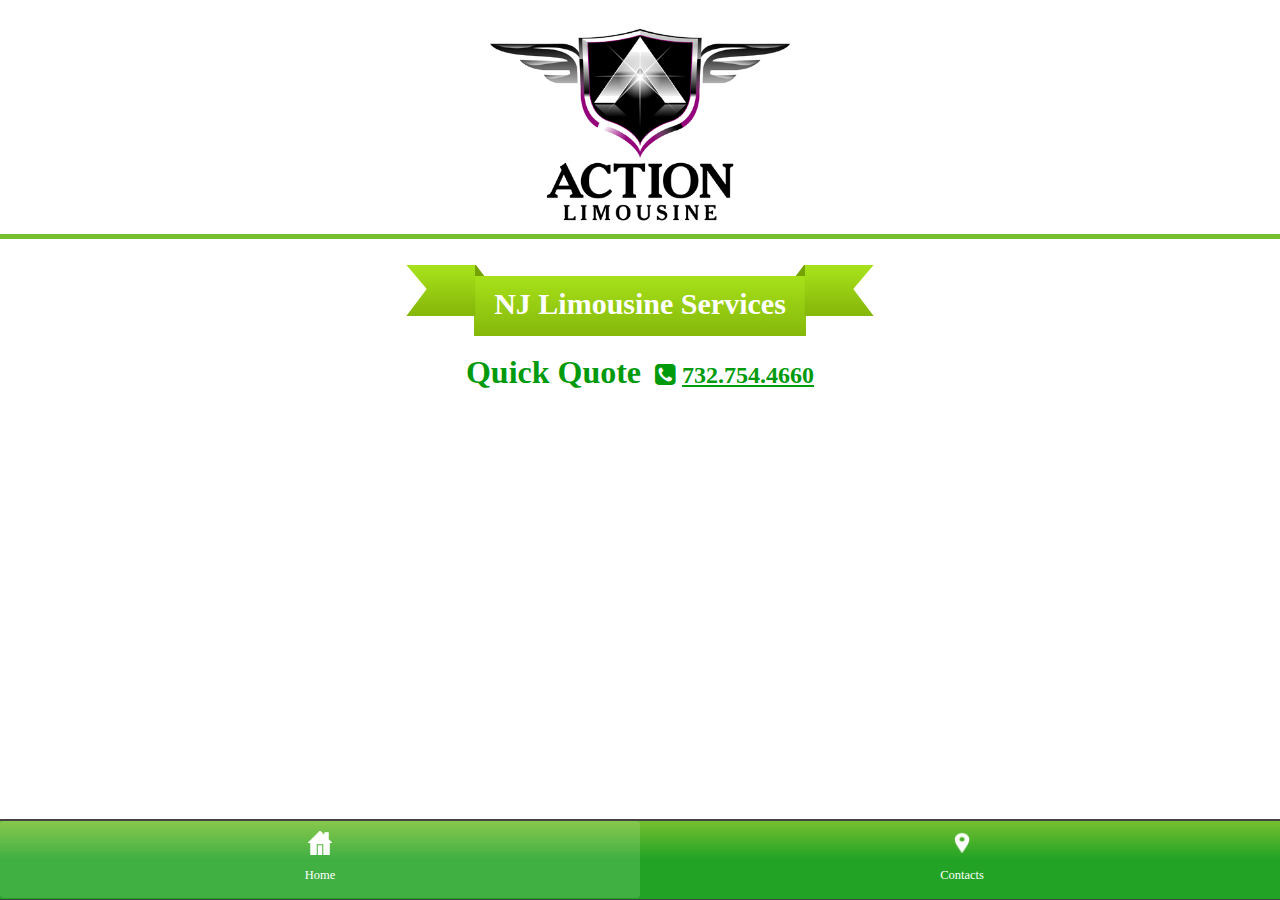
==== commit ecf0aad5: "Update index.html" ====
--- a/index.html
+++ b/index.html
@@ -2,7 +2,7 @@
 <html> 
 	<head> 
 	<meta charset="utf-8" /> 
-	<title>ActionLimos</title> 
+	<title>Action Limos</title> 
 	<meta name="viewport" content="width=device-width, initial-scale=1.0, maximum-scale=1.0, minimum-scale=1.0, user-scalable=no"> 	 
     <script type="text/javascript" charset="utf-8" src="cordova.js"></script>  
     <script type="text/javascript" src="js/onesignal.js"></script>
@@ -71,7 +71,7 @@
 			<ul>
 				<li><a href="#" id="hometab" data-icon="custom" class="ui-btn-active">Home</a></li>
                 <!--<li><a href="#" id="tabB" data-icon="custom" >Services</a></li>-->
-				<li><a href="#" onClick="ToContacts()" id="contactstab" data-icon="custom">Contacts</a></li>
+				<li><a href="#" onClick="location.href='contacts.html'" id="contactstab" data-icon="custom">Contacts</a></li>
 			</ul>
 		</div><!-- /navbar -->
 	</div><!-- /footer -->
@@ -80,14 +80,20 @@
 
 <script src="js/windowswipe.js"></script>
 <script src="js/load-json.js"></script>
+
 <script>
-function ToHome() {
-	$(":mobile-pagecontainer").pagecontainer("change", "index.html", {transition: "fade"} );
+document.addEventListener("offline", onOffline, false);
+function offlineAppreso() {
+   //
+}	
+function onOffline() {
+navigator.notification.alert(
+    'You need an internet connection to use this application.',  // message
+    offlineAppreso,         // callback
+    'Warning!',            // title
+    'Ok'                  // buttonName
+);
 }
-
-function ToContacts() {
-	$(":mobile-pagecontainer").pagecontainer("change", "contacts.html", {transition: "fade"} );
-}
-</script>  
+</script>	
 </body> 
-</html> +</html> 
--- a/css/style.css
+++ b/css/style.css
@@ -693,7 +693,7 @@
 .logo {
 	width: 25%;
 	display: block;
-	margin-top: 15px;
+	margin-top: 20px;
 	margin-right: auto;
 	margin-left: auto;
 	margin-bottom: 5px;
@@ -779,6 +779,7 @@
 }
 .centerimgg {
     background: rgba(0, 0, 0, 0) linear-gradient(#a7e11a, #85b80a) repeat scroll 0 0;
+	background-image:-webkit-gradient(linear, 50% 0%, 50% 100%, color-stop(0%, #a7e11a), color-stop(100%, #85b80a));
     color: #fff;
     display: inline-block;
     font-size: 30px !important;
